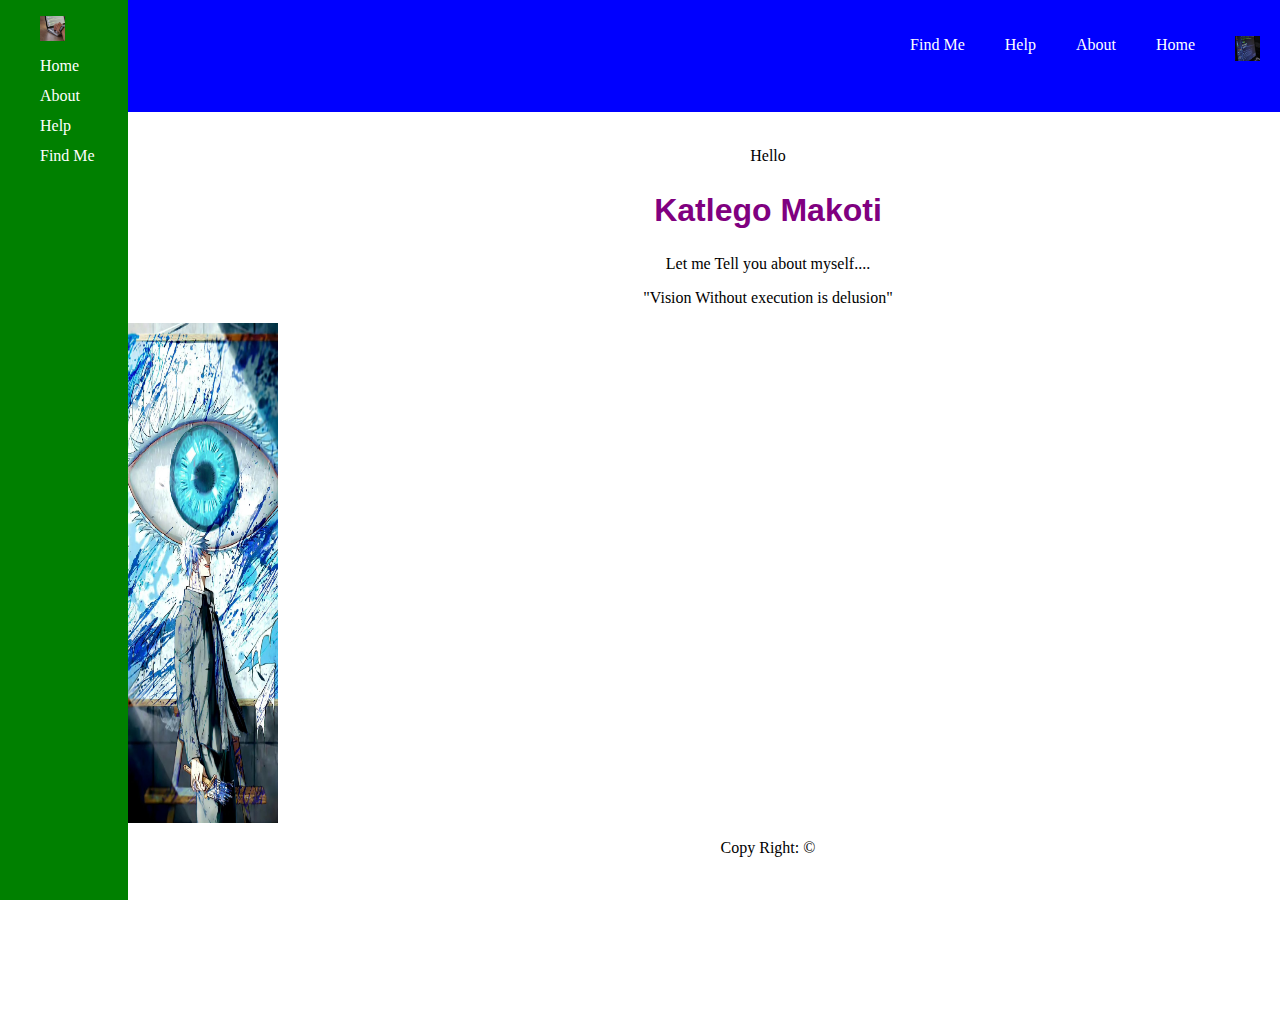
==== Portfolio 2.html @ c4175da8 "Portfolio-2" ====
<!DOCTYPE html>
<html lang="en">
<head>
    <meta charset="UTF-8">
    <meta name="viewport" content="width=device-width, initial-scale=1.0">
    <title>Grid Layout</title>
    <link rel="stylesheet" type="text/css" href ="Portfolio2.css"/>
    <link rel="stylesheet" type="text/css" href ="http://fonts.cdnfonts.com/css/silkscreen"/>
</head>
<body>
    
    <div class="grid-container">
        <div class="nav-bar-grid">
            <nav>
                <ul>
                    <li><a href="#"> <img src="code-img.jpg" class="code"></a></li>
                    <li> <a href="#">Home</a></li>
                    <li> <a href="#">About</a></li>
                    <li> <a href="#">Help</a></li>
                    <li> <a href="#">Find Me</a></li>
                </ul>
            </nav>
        </div>

        <d class="side-bar-grid">
            <nav>
                <ul>
                    <li><a href="#"> <img src="computer-photo.jpg" class="pc"></a></li>
                    <li> <a href="#">Home</a></li>
                    <li> <a href="#">About</a></li>
                    <li> <a href="#">Help</a></li>
                    <li> <a href="#">Find Me</a></li>
                </ul>
            </nav>
        </d>

        <div class="main-content">
            <p>Hello</p>

            <h2>Katlego Makoti</h2>

            <p>
                Let me Tell you about myself....
            </p>

            <p>
                "Vision Without execution is delusion"
            </p>

            <span><img src="gojo.jpeg" class = "gojo"></span>

            <p>Copy Right: &copy </p>
         </div>
    </div>
</body>
</html>
---- Portfolio2.css ----
body{
        margin: 0;
    }

    .grid-container{
        display: grid;
        
    }

    /*Start of navigation bar styles*/
    .code, .pc{
        width: 25px;
        height: 25px;
    }

    .gojo{
        width: 150px;
        height: 500px;
        display: flex;
        
    }
    .nav-bar-grid{
        
        background-color: blue;
        width: 100%; 
        height:7rem;
        position: fixed;
    }

    .nav-bar-grid li{
        display: inline;
    }

    .nav-bar-grid a{
        color: black;
        float: right;
        text-decoration: none;
        padding: 20px;
        color: white;

    }
   /*End of navigation bar styles*/


    /*end of side bar styles*/
    .side-bar-grid{
        position: fixed;      
        background-color: green;
        width: 10%;
        height: 100vh;
    }

    .side-bar-grid li{
        list-style-type: none;
        padding-bottom: 12px;
    }

    .side-bar-grid a{
        text-decoration: none;
        color: white;

    }
    /*end of side-bar styles*/

 /*Start of main content container*/   
    .main-content{
        background-color: white;
        position: absolute;
        left: 10%;
        top: 14.60%;
        height: 100vh;
        width: 100%;
    }

    .main-content p{
        
        display: flex;
        justify-content: center;

    }

    h2{
        color: purple;
        font-size: xx-large;
        font-family: 'Silkscreen', sans-serif;
        font-family: 'Silkscreen Expanded', sans-serif;
        display: flex;
        justify-content: center;
        
        }

 /*End of main content container*/
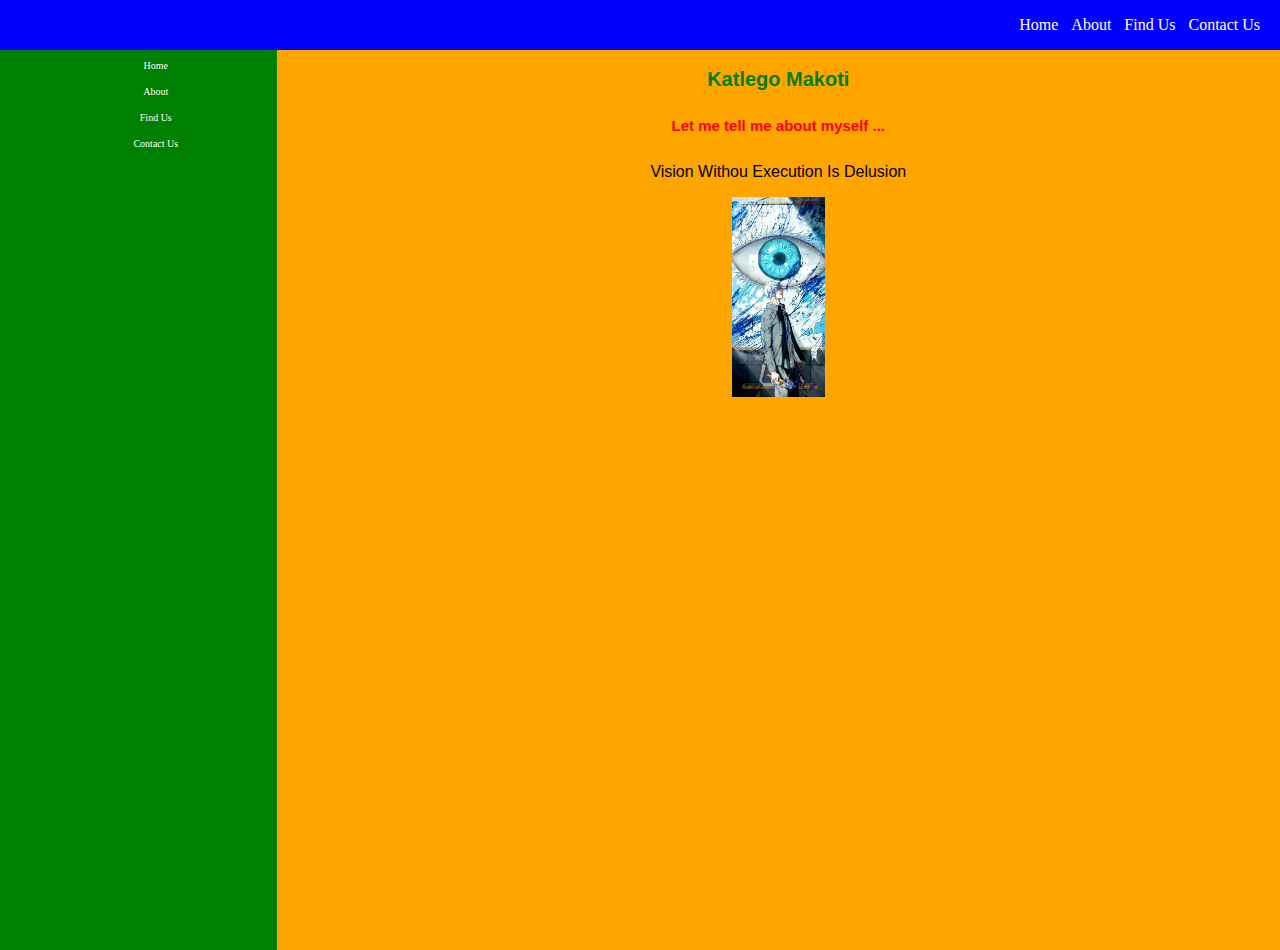
==== commit 85aebffd: "Working grid" ====
--- a/Portfolio 2.html
+++ b/Portfolio 2.html
@@ -3,54 +3,50 @@
 <head>
     <meta charset="UTF-8">
     <meta name="viewport" content="width=device-width, initial-scale=1.0">
-    <title>Grid Layout</title>
+    <title>Portfolio</title>
     <link rel="stylesheet" type="text/css" href ="Portfolio2.css"/>
-    <link rel="stylesheet" type="text/css" href ="http://fonts.cdnfonts.com/css/silkscreen"/>
+    <link rel="stylesheet" type="text/css" href ="http://fonts.cdnfonts.com/css/silkscreen">
+    <link rel ="stylesheet" href="https://fonts.cdnfonts.com/css/i-itung" rel="stylesheet">
+    <link href="https://fonts.cdnfonts.com/css/iglesia" rel="stylesheet">
+                
+
+                
 </head>
 <body>
     
     <div class="grid-container">
-        <div class="nav-bar-grid">
-            <nav>
-                <ul>
-                    <li><a href="#"> <img src="code-img.jpg" class="code"></a></li>
-                    <li> <a href="#">Home</a></li>
-                    <li> <a href="#">About</a></li>
-                    <li> <a href="#">Help</a></li>
-                    <li> <a href="#">Find Me</a></li>
-                </ul>
-            </nav>
+
+        <div class="navigation-bar">
+            <ul>
+                <li><a href="#"> Home</a></li>
+                <li><a href="#"> About</a></li>
+                <li><a href="#"> Find Us</a></li>
+                <li><a href="#"> Contact Us</a></li>
+            </ul>
         </div>
 
-        <d class="side-bar-grid">
-            <nav>
-                <ul>
-                    <li><a href="#"> <img src="computer-photo.jpg" class="pc"></a></li>
-                    <li> <a href="#">Home</a></li>
-                    <li> <a href="#">About</a></li>
-                    <li> <a href="#">Help</a></li>
-                    <li> <a href="#">Find Me</a></li>
-                </ul>
-            </nav>
-        </d>
+        <div class="side-bar">
+            <ul>
+                <li><a href="#"> Home</a></li>
+                <li><a href="#"> About</a></li>
+                <li><a href="#"> Find Us</a></li>
+                <li><a href="#"> Contact Us</a></li>
+            </ul>
+        </div>
 
         <div class="main-content">
-            <p>Hello</p>
+            
+            <div class="content">
+                <h1>Katlego Makoti</h1>
 
-            <h2>Katlego Makoti</h2>
+                <h2>Let me tell me about myself ...</h2>
 
-            <p>
-                Let me Tell you about myself....
-            </p>
+                <p>Vision Withou Execution Is Delusion</p>
 
-            <p>
-                "Vision Without execution is delusion"
-            </p>
-
-            <span><img src="gojo.jpeg" class = "gojo"></span>
-
-            <p>Copy Right: &copy </p>
-         </div>
+            <img src="gojo.jpeg" alt="gojo" class = "gojo">
+            </div>
+        </div>
     </div>
+    
 </body>
-</html>
+</html>--- a/Portfolio2.css
+++ b/Portfolio2.css
@@ -1,93 +1,100 @@
-    body{
-        margin: 0;
-    }
+body{
+    margin: 0;
+}
 
-    .grid-container{
-        display: grid;
-        
-    }
+.navigation-bar{ grid-area: header ;}
+.side-bar{grid-area: menu;}
+.main-content{grid-area: main;}
 
-    /*Start of navigation bar styles*/
-    .code, .pc{
-        width: 25px;
-        height: 25px;
-    }
-
-    .gojo{
-        width: 150px;
-        height: 500px;
-        display: flex;
-        
-    }
-    .nav-bar-grid{
-        
-        background-color: blue;
-        width: 100%; 
-        height:7rem;
-        position: fixed;
-    }
-
-    .nav-bar-grid li{
-        display: inline;
-    }
-
-    .nav-bar-grid a{
-        color: black;
-        float: right;
-        text-decoration: none;
-        padding: 20px;
-        color: white;
-
-    }
-   /*End of navigation bar styles*/
+.grid-container{
+    display: grid;
+    grid-template-areas: 
+    'header header header header header'
+    'menu main main main main'
+    'menu main main main main';
+}
 
 
-    /*end of side bar styles*/
-    .side-bar-grid{
-        position: fixed;      
-        background-color: green;
-        width: 10%;
-        height: 100vh;
-    }
 
-    .side-bar-grid li{
-        list-style-type: none;
-        padding-bottom: 12px;
-    }
 
-    .side-bar-grid a{
-        text-decoration: none;
-        color: white;
 
-    }
-    /*end of side-bar styles*/
+.side-bar{
+    background-color: green;
+    height: 100vh;
+}
 
- /*Start of main content container*/   
-    .main-content{
-        background-color: white;
-        position: absolute;
-        left: 10%;
-        top: 14.60%;
-        height: 100vh;
-        width: 100%;
-    }
+.side-bar ul {
+    font-size: 10px;
+    display: flex;
+    flex-direction: column;
+    align-items: center;
+    justify-items: center;
+    
+}
 
-    .main-content p{
-        
-        display: flex;
-        justify-content: center;
+.side-bar li{
+    list-style-type: none;
+    padding-bottom: 15px;
+    padding-right: 5px;
 
-    }
+}
 
-    h2{
-        color: purple;
-        font-size: xx-large;
-        font-family: 'Silkscreen', sans-serif;
-        font-family: 'Silkscreen Expanded', sans-serif;
-        display: flex;
-        justify-content: center;
-        
-        }
+.side-bar a{
+    text-decoration: none;
+    color: white;
+}
 
- /*End of main content container*/
- +.navigation-bar{
+    background-color: blue;
+
+}
+
+.navigation-bar ul{
+    float :right;
+    margin-right: 20px;
+}
+
+.navigation-bar li{
+    display: inline;
+    list-style-type: none;
+    padding-left: 9px;
+}
+
+.navigation-bar a {
+    color: white;
+    text-decoration: none;
+
+}
+
+.main-content{
+    background-color: orange;
+}
+
+.content{
+    margin-top: 5px;
+    display: flex;
+    flex-direction: column;
+    align-items: center;
+    justify-content: center;
+}
+
+.content h1{
+    font-family: 'Silkscreen', sans-serif;
+    color: green;
+    font-size: 20px;
+}
+
+.content h2{
+    font-family: 'i Itung', sans-serif;
+    color: red;
+    font-size: 15px;
+}
+
+.content p{
+    font-family: 'Iglesia', sans-serif;                                           
+}
+
+.gojo{
+    height: 200px;
+
+}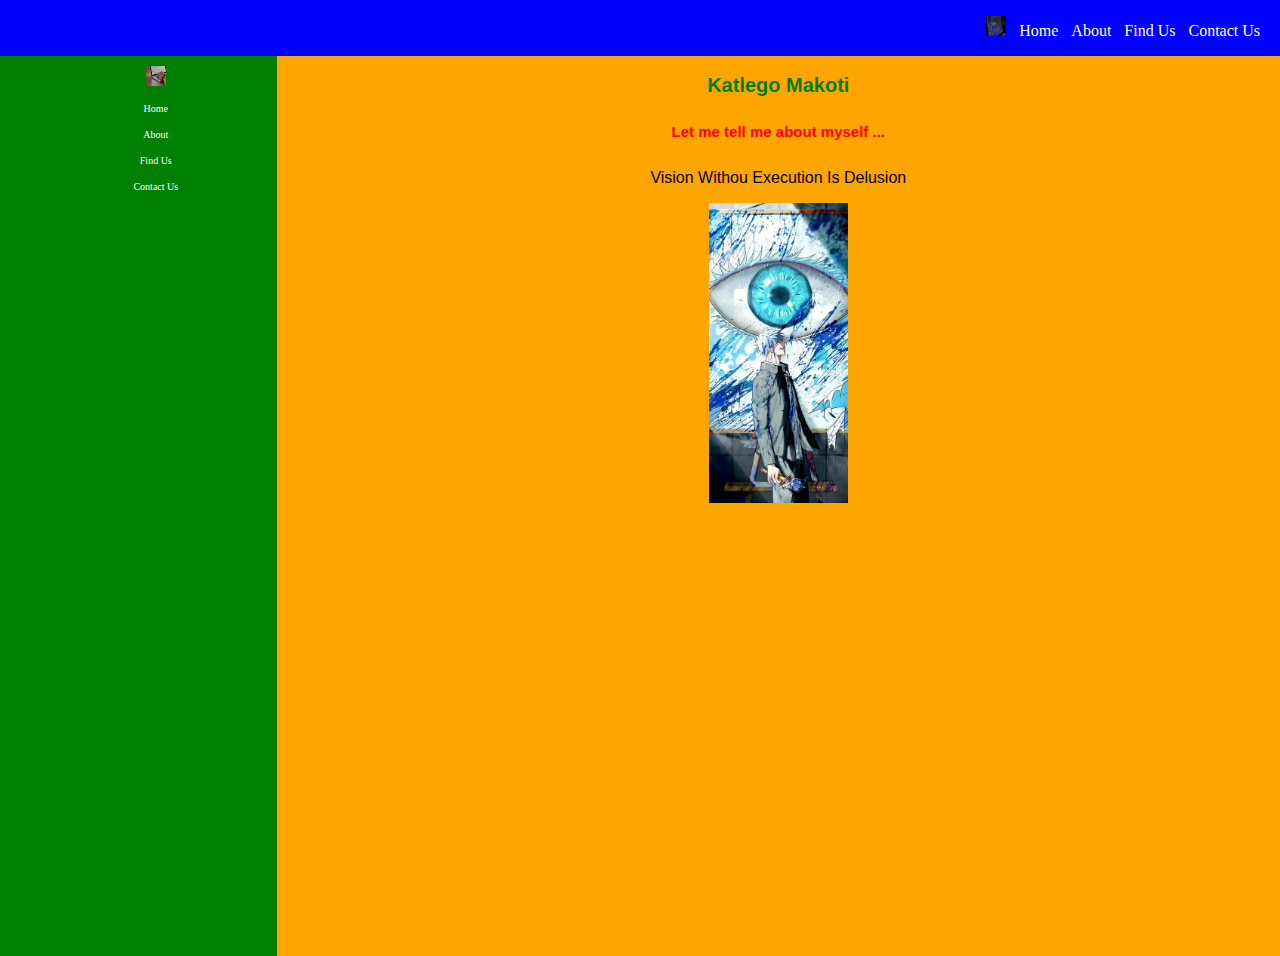
==== commit bf53b17f: "4th commit" ====
--- a/Portfolio 2.html
+++ b/Portfolio 2.html
@@ -18,6 +18,7 @@
 
         <div class="navigation-bar">
             <ul>
+                <li><a href="#"> <img src="code-img.jpg" alt="code" class = "code-img"></a></li>
                 <li><a href="#"> Home</a></li>
                 <li><a href="#"> About</a></li>
                 <li><a href="#"> Find Us</a></li>
@@ -27,6 +28,7 @@
 
         <div class="side-bar">
             <ul>
+                <li><a href="#"> <img src="computer-photo.jpg" alt="comp" class ="comp-photo"></a></li>
                 <li><a href="#"> Home</a></li>
                 <li><a href="#"> About</a></li>
                 <li><a href="#"> Find Us</a></li>
--- a/Portfolio2.css
+++ b/Portfolio2.css
@@ -95,6 +95,12 @@
 }
 
 .gojo{
-    height: 200px;
+    height: 300px;
 
-}+}
+
+.code-img, .comp-photo{
+    height: 20px;
+    width: 20px;
+}
+
